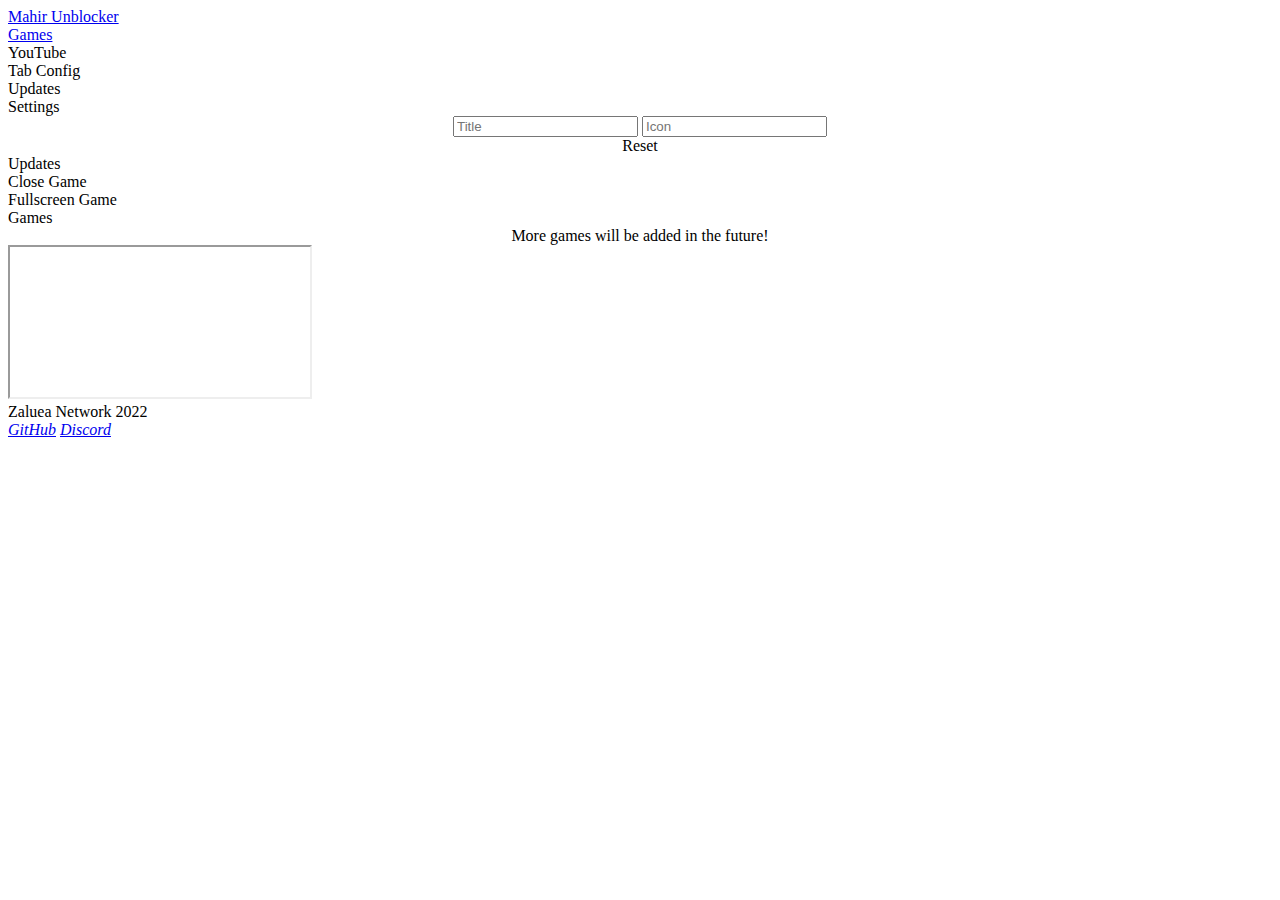
==== Site/games.html @ 015b498f "Update games.html" ====
<!DOCTYPE html>
<html lang="en">
<head>
    <meta charset="UTF-8">
    <meta http-equiv="X-UA-Compatible" content="IE=edge">
    <meta name="viewport" content="width=device-width, initial-scale=1.0 shrink-to-fit=no">
    <link rel="icon" type="image/x-icon" href="./images/logo.png">
    <link rel="stylesheet" href="index.css">
    <title>Mahir Unblocker | Games</title>
</head>
<body>
    <div class="bar">
        <div class="main_title"><a href="/">Mahir Unblocker</a></div>
        <div class="button games" id="button"><a href="games.html">Games</a></div>
        <div class="button ytlink" id="button1" onclick="quickLink('hvtrs8%2F-wuw%2Cymuvu%60e%2Ccmm-')">YouTube</div>
        <div class="button tabconfig" id="button2" onclick="settings()">Tab Config</div>
        <div class="button updates_btn" id="button3" onclick="updates()">Updates</div>
        <div class="settings" id="settings">
            <div class="settingsstuff title_main">Settings</div>
            <center>
                <input class="setTitle" placeholder="Title" onkeyup="titleSet(this.value)">
                <input class="setIco" placeholder="Icon" onkeyup="iconSet(this.value)">
                <div class="resetButton" onclick="reset()">Reset</div>
            </center>
        </div>
        <div class="updates" id="updates">
            <div class="updatetitle title_updates">Updates</div>
            <center>
                <div class="updatespage" id="updatespage"></div>
            </center>
        </div>
        <div class="button closegame" id="button_closegame" onclick="closeGame()">Close Game</div>
        <div class="button fullscreengame" id="button_fullscreengame" onclick="fullscreenGame()">Fullscreen Game</div>
    </div>
    <div class="games_title">Games</div>
    <center>
        <div class="page">
        <div id="gameslist"></div>
        </div>
        <div class="text">More games will be added in the future!</div>
    </center>
    <iframe src="" class="gamewindow" id="gamewindow"></iframe>
    <div class="bottom">
        <div class="textbottom title_bottom">Zaluea Network 2022</div>
        <i class="linkbottom other"><a href="https://github.com/TheIcy/Zaluea">GitHub</a></i>
        <i class="linkbottom discord"><a href="https://discord.gg/dE7puEgwap">Discord</a></i>
    </div>
    <script src="uv/uv.bundle.js"></script>
    <script src="uv/uv.config.js"></script>
    <script src="index.js"></script>
    <script src="site.js"></script>
    <script src="games.js"></script>
    <script src="updates.js"></script>
</body>
</html>
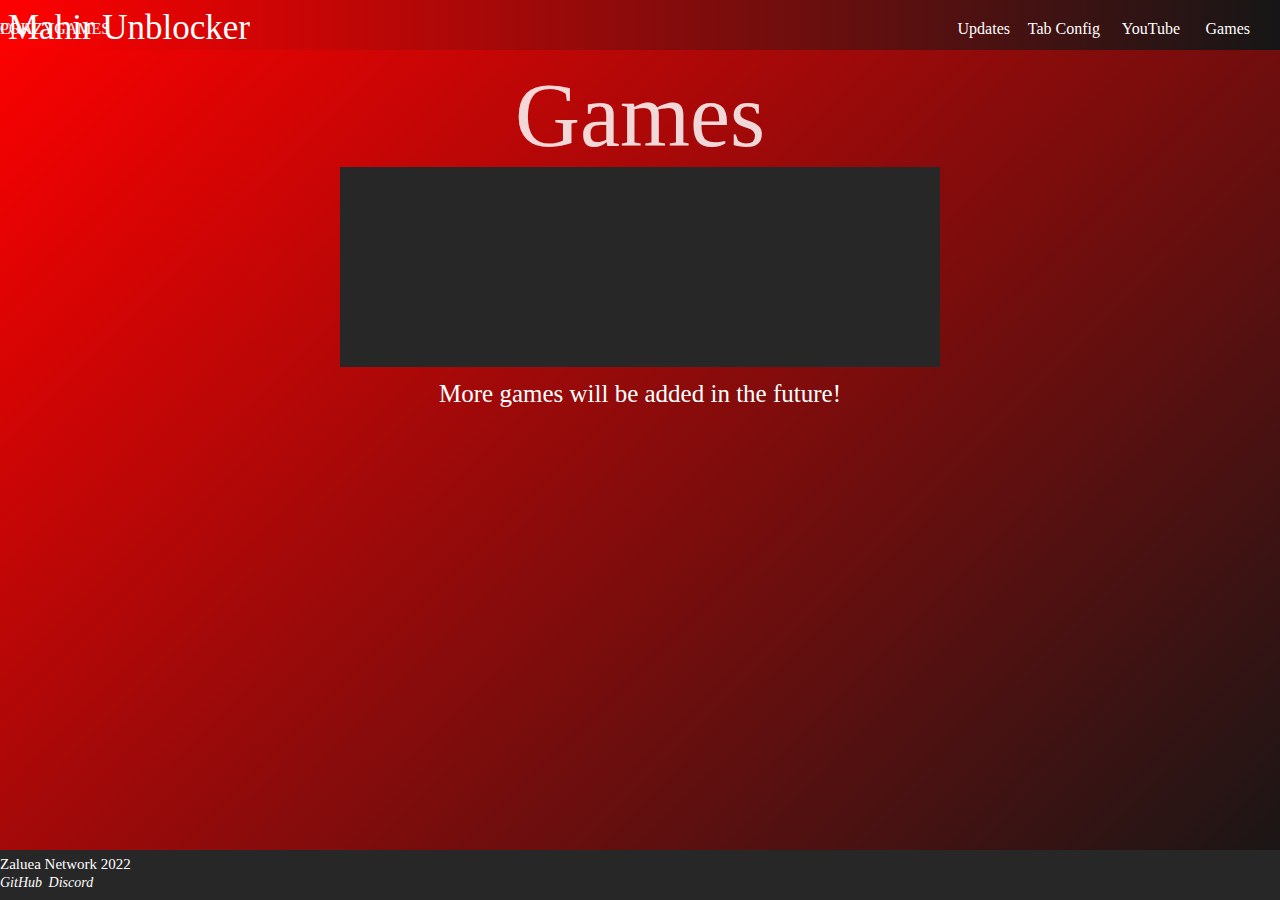
==== commit ffc52949: "Update games.html" ====
--- a/Site/games.html
+++ b/Site/games.html
@@ -15,6 +15,12 @@
         <div class="button ytlink" id="button1" onclick="quickLink('hvtrs8%2F-wuw%2Cymuvu%60e%2Ccmm-')">YouTube</div>
         <div class="button tabconfig" id="button2" onclick="settings()">Tab Config</div>
         <div class="button updates_btn" id="button3" onclick="updates()">Updates</div>
+        <div class="button poki" id="button_poki">
+            <a href="https://web-production-8d65.up.railway.app/service/hvtrs8%2F-pmkk.aoo%2F" target="_blank">POKI</a>
+        </div>
+        <div class="button crazygames" id="button_crazygames">
+            <a href="https://web-production-8d65.up.railway.app/service/hvtrs8%2F-wuw%2Ccpaxyeaoeq.aoo%2F" target="_blank">CRAZYGAMES</a>
+        </div>
         <div class="settings" id="settings">
             <div class="settingsstuff title_main">Settings</div>
             <center>
--- a/Site/index.css
+++ b/Site/index.css
@@ -0,0 +1,301 @@
+@import url('https://fonts.googleapis.com/css2?family=Crimson+Pro&family=Literata');
+@keyframes startAnimation {
+    0% {
+        opacity: 0;
+    }
+    100% {
+        opacity: 1;
+    }
+}
+
+* {
+    font-family: 'Roboto';
+}
+
+body {
+    background: linear-gradient(135deg, rgb(255, 0, 0), rgb(22, 22, 22)); /* Gradient red to black */
+    display: flex;
+    flex-direction: column;
+    margin: 0;
+    min-height: 100vh;
+    animation: startAnimation ease-in 0.8s;
+}
+
+.bar {
+    background: linear-gradient(90deg, rgb(255, 0, 0), rgb(22, 22, 22)); /* Gradient red to black */
+    height: 50px;
+    position: fixed;
+    top: 0;
+    left: 0;
+    right: 0;
+}
+
+
+.gamewindow {
+    position: fixed;
+    top: 50px;
+    left: 0;
+    width: 100%;
+    height: 100%;
+    border: none;
+    display: none;
+    background: none;
+}
+
+.page {
+    background-color: #272727;
+    height: 200px;
+    width: 600px;
+    top: 0;
+    left: 0;
+    right: 0;
+}
+
+.bottom {
+    background-color: #272727;
+    margin-top: auto;
+    height: 50px;
+}
+
+.gamebutton {
+    margin-top: 1%;
+    font-size: large;
+}
+
+.text {
+    color: #FFF;
+    font-size: 25px;
+    margin-top: 1%;
+}
+
+.textbottom {
+    color: #FFF;
+    font-size: 15px;
+    margin-top: 0.5%;
+    margin-right: 1%;
+}
+
+.linkbottom {
+    color: rgb(116, 192, 255);
+    font-size: 14px;
+    margin-top: 0.5%;
+    margin-right: 0.2%;
+}
+
+.quick {
+    font-size: medium;
+}
+
+.setting {
+    color: white;
+    display: none;
+    font-size: 14px;
+    position: fixed;
+    top: 20px;
+}
+
+.title_settings {
+    font-size: 20px;
+    right: 105px;
+    margin-top: 3%;
+}
+
+.settitle {
+    font-size: 18px;
+    right: 100px;
+    margin-top: 4%;
+}
+
+.main_title {
+    font-size: 35px;
+    padding: 8px;
+    padding-left: 8px;
+    color: rgba(255, 255, 255, 0.842);
+}
+
+.button {
+    color: white;
+    font-size: 16px;
+    position: fixed;
+    top: 20px;
+    transition-duration: 0.4s;
+}
+
+.button:hover {
+    color: grey;
+}
+
+.games {
+    right: 30px;
+}
+
+.ytlink {
+    right: 100px;
+    cursor: pointer;
+}
+
+.closegame {
+    right: 30px;
+    cursor: pointer;
+    display: none;
+}
+
+.fullscreengame {
+    right: 130px;
+    cursor: pointer;
+    display: none;
+}
+
+.ytlink:hover {
+    color: grey;
+}
+
+.tabconfig {
+    cursor: pointer;
+    right: 180px;
+}
+
+.tabconfig:hover {
+    color: grey;
+}
+
+.updates_btn {
+    cursor: pointer;
+    right: 270px;
+}
+
+.updates_btn:hover {
+    color: grey;
+}
+
+a:hover {
+    color: grey;
+}
+
+a {
+    color: white;
+    transition-duration: 0.4s;
+    text-decoration: none;
+}
+
+.title {
+    font-size: 90px;
+    margin-top: 13%;
+    text-align: center;
+    color: rgba(255, 255, 255, 0.842);
+}
+
+.games_title {
+    font-size: 90px;
+    margin-top: 5%;
+    text-align: center;
+    color: rgba(255, 255, 255, 0.842);
+}
+
+form input {
+    background: none;
+    padding: 0px 20px;
+    height: 50px;
+    color: var(--text-color);
+    outline: none;
+    width: 400px;
+    margin-top: 10px;
+    border-radius: 50px;
+    color: #FFF;
+    border: 5px solid  rgba(255, 255, 255, 0.363);
+    transition-duration: 1s;
+}
+
+form input:focus {
+    border-color: rgba(255, 255, 255, 0.712);
+}
+
+.settings {
+    background-color: #272727;
+    height: 50px;
+    position: fixed;
+    right: 100px;
+    width: 350px;
+    height: 200px;
+    display: none;
+}
+
+.updates {
+    background-color: #272727;
+    height: 50px;
+    position: fixed;
+    right: 455px;
+    width: 350px;
+    height: 200px;
+    display: none;
+}  
+
+.updatetitle {
+    color: #FFF;
+    text-align: center;
+}
+
+.updatespage {
+    margin-top: 2%;
+    color: #FFF;
+}
+
+.message {
+    margin-top: 2%;
+    color: #FFF;
+}
+
+.settingsstuff {
+    color: #FFF;
+}
+
+.closesettings_button {
+    position: fixed;
+    top: 0%;
+    right: 50px;
+    color: rgb(255, 32, 32);
+}
+
+.title_main {
+    text-align: center;
+    margin-top: 1%;
+}
+
+.setTitle {
+    color: #FFF;
+    background: none;
+    border: 5px solid  rgba(255, 255, 255, 0.363);
+    margin-top: 1%;
+}
+
+.setIco {
+    color: #FFF;
+    margin-top: 1%;
+    background: none;
+    border: 5px solid  rgba(255, 255, 255, 0.363);
+}
+
+.resetButton {
+    width: 20%;
+    font-size: large;
+    height: 20%;
+    border: 3px solid rgba(255, 255, 255, 0.842);
+    border-radius: 5px;
+    background: #FFF;
+    margin-top: 5%;
+    cursor: pointer;
+    color: rgb(0, 0, 0);
+}
+
+.quicktext {
+    margin-top: 2%;
+    color: white;
+    display: none;
+    cursor: none;
+}
+
+.games {
+    color: #FFF;
+}
+
+make it a gradient color.
